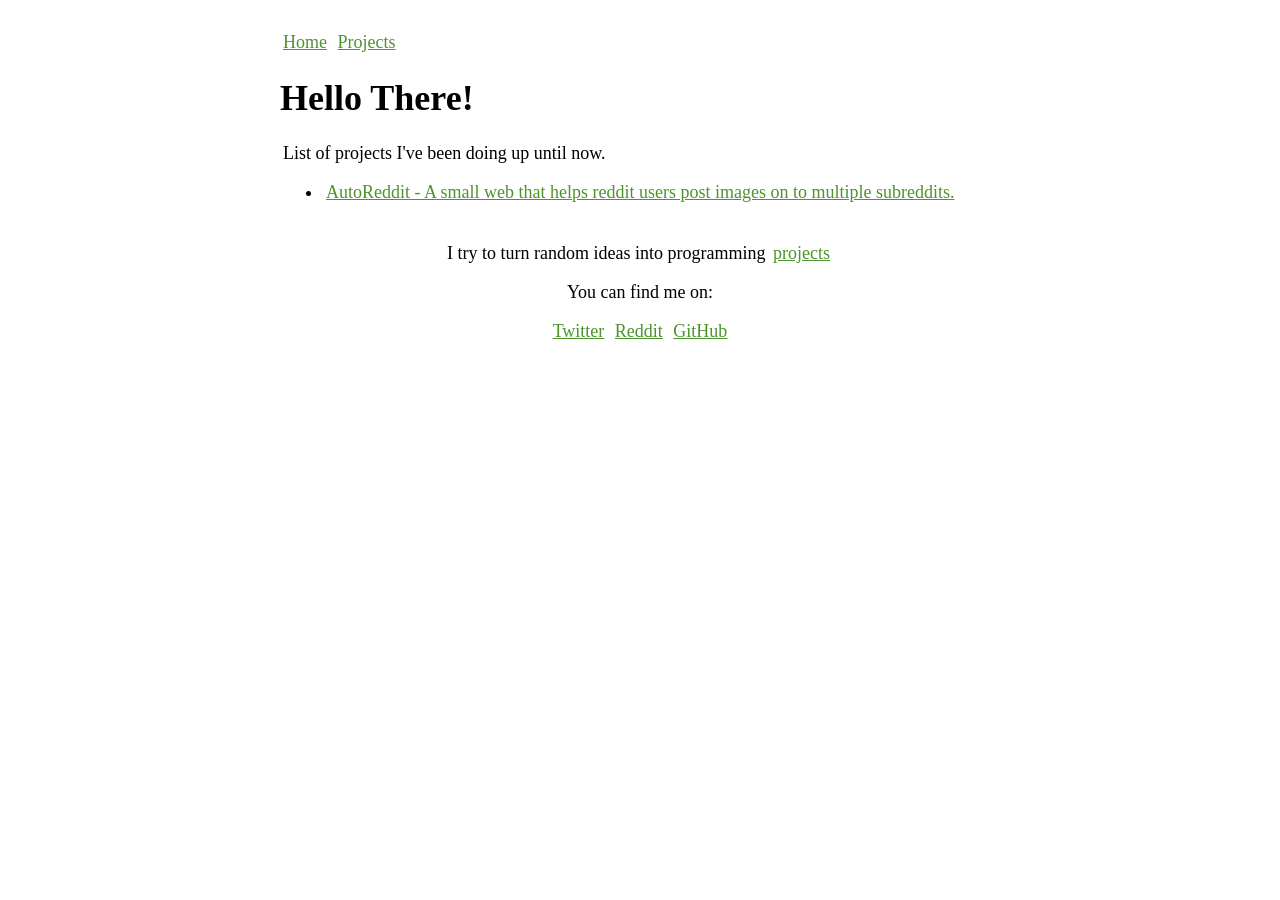
==== projects.html @ f92ab1f2 "initial commit" ====
<!DOCTYPE html>
<html>
	<head>
		<title>0xhh</title>
		<meta charset="UTF-8">
		<meta name="description" content="I make random ideas into programming projects">
		<meta name="keywords" content="projects, blog, programming, ideas, saas">
		<meta name="author" content="0xhh">
		<meta name="viewport" content="width=device-width, initial-scale=1.0">
		<link rel="stylesheet" type="text/css" href="./styles/style.css">
	</head>
	<body>
		<!-- Nav bar -->
		<nav>
			<a href="index.html">Home</a>
			<a href="projects.html">Projects</a>
		</nav>
		<!-- End of nav bar -->

		<h1>Hello There!</h1>

		<!-- Paragraphs -->
		<div>
			<p>List of projects I've been doing up until now.</p>
			<ul>
				<li><a href="./posts/autoreddit.html">AutoReddit - A small web that helps reddit users post images on to multiple subreddits.</a></li>
			</ul>
		</div>
		<!-- End of paragraphs -->


		<!-- Start of footer section -->
		<footer>
			<p>I try to turn random ideas into programming <a href="projects.html">projects</a></p>

			<p>You can find me on:</p>
			<div>
				<a href="https://twitter.com/0xhhhh" target="_blank">Twitter</a>
				<a href="https://reddit.com/u/0xhhhh" target="_blank">Reddit</a>
				<a href="https://github.com/0xhh" target="_blank">GitHub</a>
			</div>

			<!--
			<div>
				<h4>Subscribe to newsletter.</h4>
				<form action="/subscribe" method="post" target="_black">
					<label for="email">Email Address: </label>
					<input type="text" name="email" id="email" class="required email">
					<input type="submit" value="Subscribe">
				</form>
			</div>
			-->
		</footer>
		<!-- End of footer section -->
	</body>
</html>
---- styles/style.css ----
body{
	font-family: roboto, verdana, garamond;
	margin: auto;
	padding:32px;
	max-width: 720px;
	font-size:18px;
	position: relative;
}

div{
	margin:0px 3px;
}

a{
	margin:0px 3px;
	color:#4c942b;
}

nav a{
	margin:0px 3px;
}

footer{
	margin:0px 3px;
	margin-top:40px;
	text-align: center;
}

p{
	font-family: roboto;
}

img, video{
	max-width: 100%;
	border: 2px solid #000000;
}
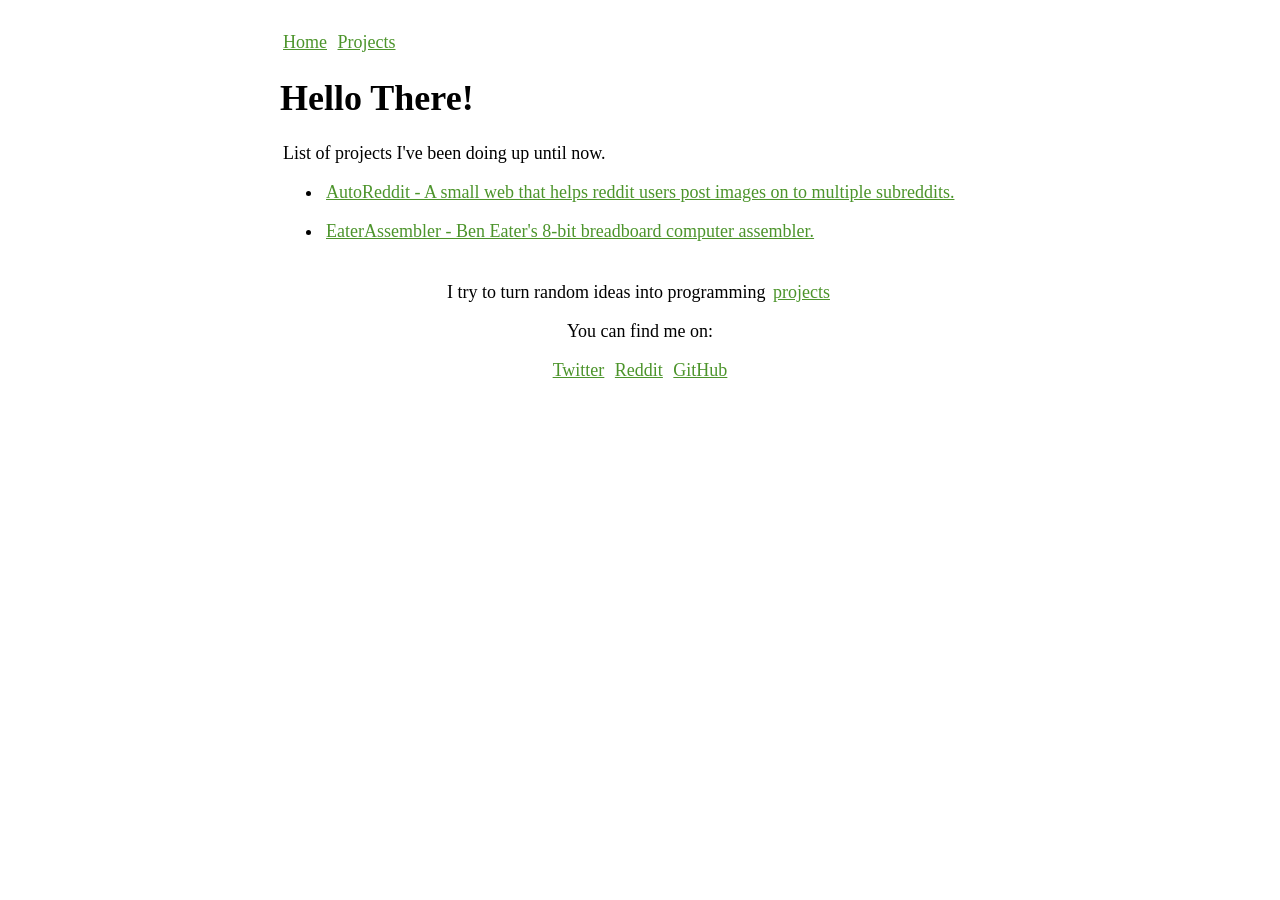
==== commit 201773ef: "Update projects.html" ====
--- a/projects.html
+++ b/projects.html
@@ -1,12 +1,13 @@
 <!DOCTYPE html>
 <html>
 	<head>
-		<title>0xhh</title>
+		<title>Projects | 0xhh</title>
 		<meta charset="UTF-8">
-		<meta name="description" content="I make random ideas into programming projects">
+		<meta name="description" content="I turn random ideas into programming projects">
 		<meta name="keywords" content="projects, blog, programming, ideas, saas">
 		<meta name="author" content="0xhh">
 		<meta name="viewport" content="width=device-width, initial-scale=1.0">
+		<meta name="google-site-verification" content="945RQwveP14hkkHVHYcpijHkAadQK7CMwVB8SECIPyw" />
 		<link rel="stylesheet" type="text/css" href="./styles/style.css">
 	</head>
 	<body>
@@ -24,6 +25,9 @@
 			<p>List of projects I've been doing up until now.</p>
 			<ul>
 				<li><a href="./posts/autoreddit.html">AutoReddit - A small web that helps reddit users post images on to multiple subreddits.</a></li>
+			</ul>
+			<ul>
+				<li><a href="/eas">EaterAssembler - Ben Eater's 8-bit breadboard computer assembler.</a></li>
 			</ul>
 		</div>
 		<!-- End of paragraphs -->
@@ -52,5 +56,15 @@
 			-->
 		</footer>
 		<!-- End of footer section -->
+		
+		<!-- Global site tag (gtag.js) - Google Analytics -->
+		<script async src="https://www.googletagmanager.com/gtag/js?id=G-0YS273M7W4"></script>
+		<script>
+		  window.dataLayer = window.dataLayer || [];
+		  function gtag(){dataLayer.push(arguments);}
+		  gtag('js', new Date());
+
+		  gtag('config', 'G-0YS273M7W4');
+		</script>
 	</body>
 </html>
